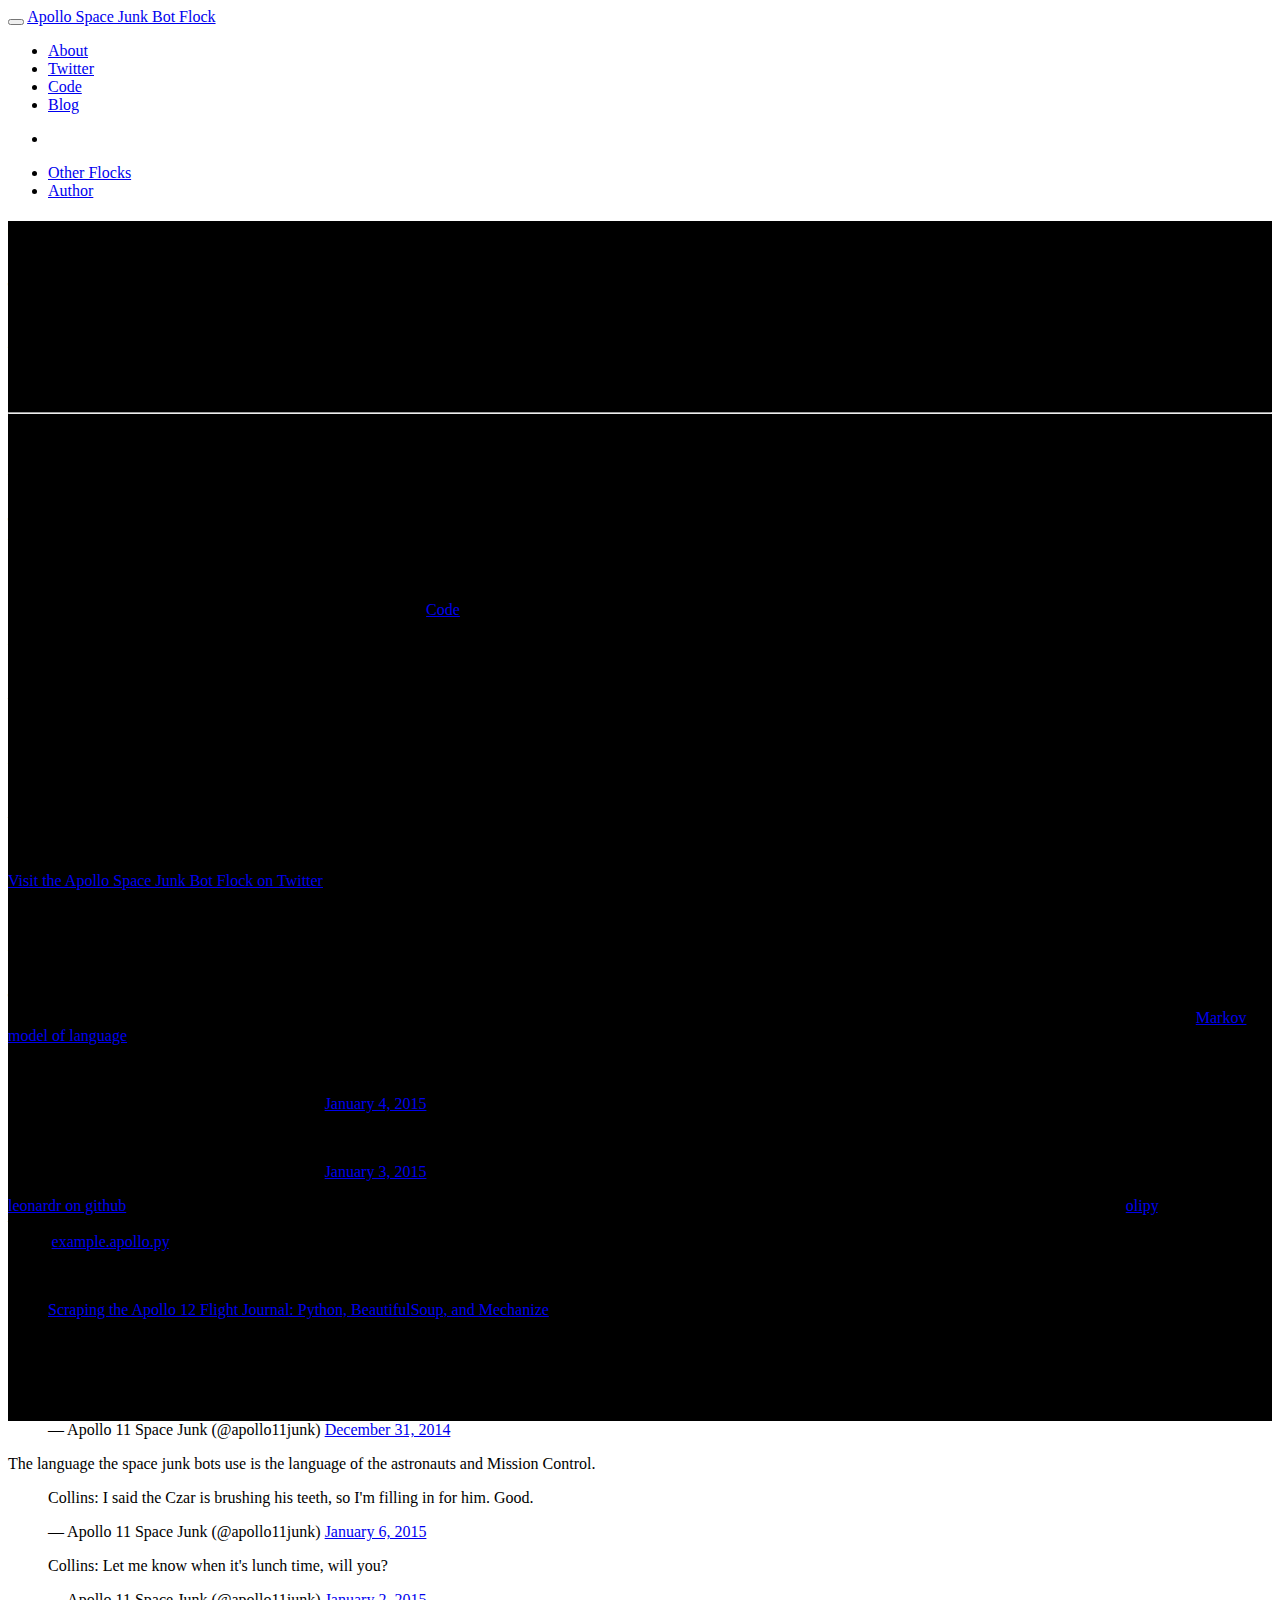
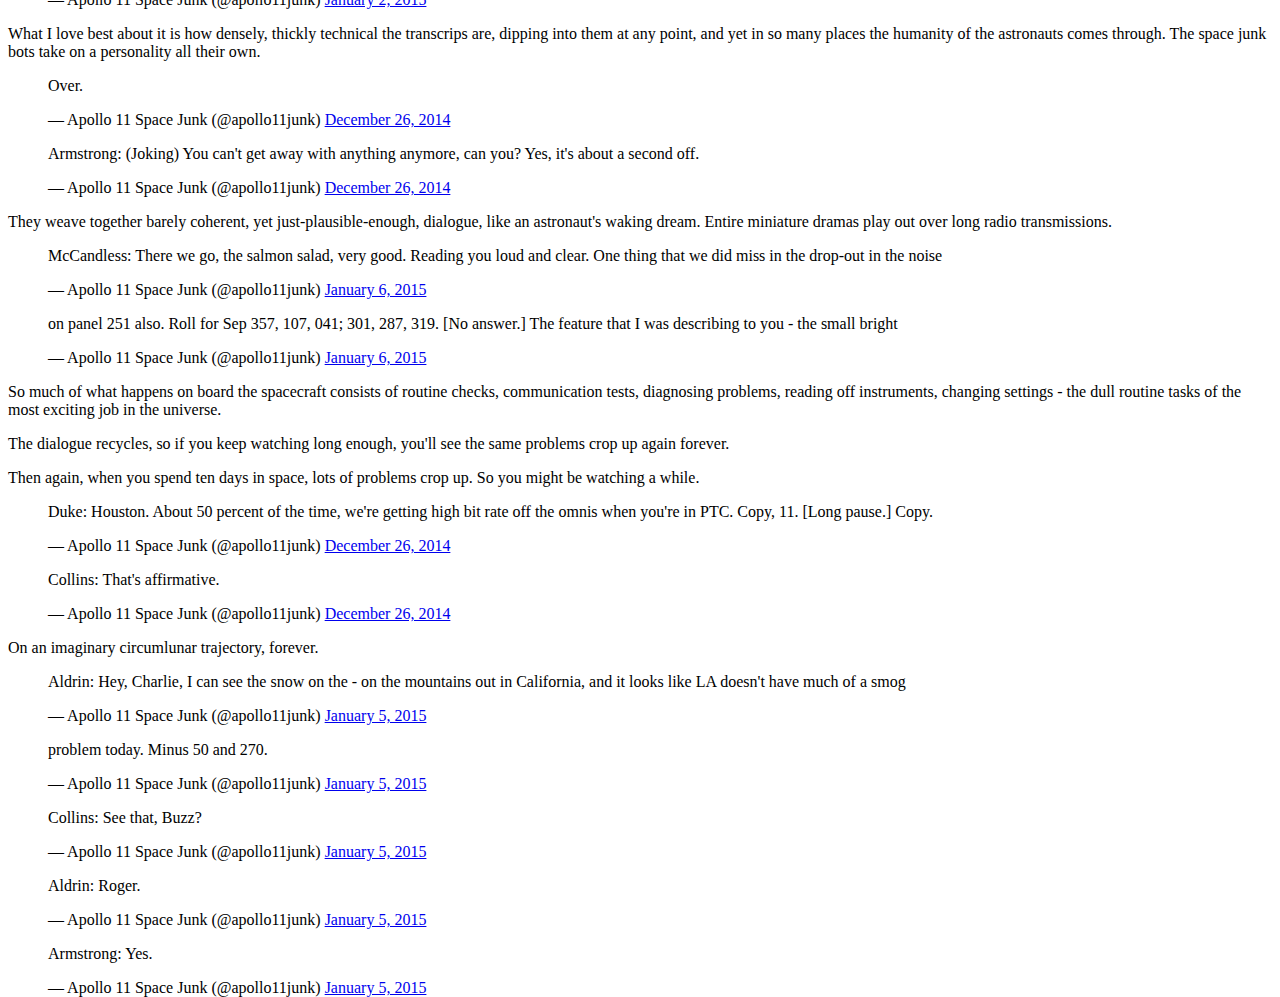
==== about.html @ 11d4df53 "first checkin of real site" ====
<!DOCTYPE html>
<html lang="en">
<head>
    <meta charset="utf-8">
    <title>This Is Watergate</title>
    <meta name="author" content="charlesreid1">



    <!-- http://t.co/dKP3o1e -->
    <meta name="HandheldFriendly" content="True">
    <meta name="MobileOptimized" content="320">
    <meta name="viewport" content="width=device-width, initial-scale=1">


      <link href="/watergate/favicon.png" rel="icon">



    <!--
    my CSS styles
    -->
    <link href="/watergate/theme/css/bootstrap.css"       rel="stylesheet" type="text/css">
    <link href="/watergate/theme/css/darkly.css"          rel="stylesheet" type="text/css"/>
    <link href="/watergate/theme/css/navbar.css"          rel="stylesheet" type="text/css"/>
    <link href="/watergate/theme/css/main.css"            rel="stylesheet" type="text/css"/>


    <link href="//maxcdn.bootstrapcdn.com/font-awesome/4.2.0/css/font-awesome.min.css" rel="stylesheet">

    <link href="//fonts.googleapis.com/css?family=PT+Serif:regular,italic,bold,bolditalic"
          rel="stylesheet" type="text/css"/>
    <link href="//fonts.googleapis.com/css?family=PT+Sans:regular,italic,bold,bolditalic"
          rel="stylesheet" type="text/css"/>
</head>

<body>

<nav class="navbar navbar-default">
    <div class="container-fluid">
        <div class="navbar-header">
            <!--
            http://www.w3schools.com/bootstrap/bootstrap_case_navigation.asp
            -->
            <button type="button" class="navbar-toggle" data-toggle="collapse" data-target="#myNavbar">
                <span class="icon-bar"></span>
                <span class="icon-bar"></span>
                <span class="icon-bar"></span> 
            </button>
            <a class="navbar-brand" href="/watergate/index.html" style="margin-right:20px;">Apollo Space Junk Bot Flock</a>
        </div>
        <div>
            <div class="collapse navbar-collapse" id="myNavbar">
                <ul class="nav navbar-nav">

                    <li>
                        <a href="/watergate/about.html">About</a>
                    </li>


                    <li>
                        <a href="/watergate/twitter.html">Twitter</a>
                    </li>


                    <li>
                        <a href="/watergate/code.html">Code</a>
                    </li>


                    <li>
                        <a href="/watergate/blog.html">Blog</a>
                    </li>




                    <li class="spacer">
                        <p>&nbsp;</p>
                    </li>

                    <li>
                        <a href="/watergate/other.html">Other Flocks</a>
                    </li>

                    <li>
                        <a href="/watergate/author.html">Author</a>
                    </li>

                </ul>
            </div>
        </div>
    </div>
</nav>


<div class="container">


<div class="container" style="background:#000; height:1200px; background-image:url(/watergate/images/watergatebkg.jpg); background-position: 0px 280px; background-repeat: no-repeat;">

    <div class="jumbotron" style="background:none;">
        <div class="row">
            <div class="col-md-12">
                <h1>This Is Watergate</h1>
                <p class="lead">The President is on the line.</p>
            </div>
        </div>
    </div>






    <div class="row">
        <div class="col-md-8 offset4" >
            <div class="well">

                <h1 class="entry-title">About</h1>
                    
                <p>&nbsp;</p>
                <hr />
                <p>&nbsp;</p>

                <h2>What is the Apollo Space Junk Bot Flock?</h2>
<p>The ASJBF is a bunch of robots tweeting fake Apollo radio dialogue.
These robots are given the entire transcripts of all radio communications
during the Apollo missions as a corpus of text, and uses that to learn
how to "speak" in the same style, generating random chatter.</p>
<p>If you are not sure what Twitter bots are, read on.</p>
<p>If you want to learn more about how the bot flock works,
see the <a href="code.html">Code</a> page.</p>
<h2>What is a Twitter Bot?</h2>
<p>A Twitter bot is a computer program that automatically generates
tweets, and interfaces with Twitter to send out those tweets.</p>
<p><br /></p>
<h2>What is a Bot Flock?</h2>
<p>A Bot Flock is a set of Twitter bots who tweet together.
All bots in the bot flock are tweeting similar things or
are interacting with one another.</p>
<p><br /></p>
<p><a href="https://twitter.com/charlesreid1/lists/space-junk-botflock" class="btn btn-primary btn-large">Visit the Apollo Space Junk Bot Flock on Twitter</a></p>
<p><br /></p>
<h2>What is special about the Apollo Space Junk bot flock?</h2>
<p>The Apollo Space Junk bots are robots that create a nd publish tweets.
But the tweets they create
are randomly generated. These bots learn how to speak by being given
a large corpus of dialogue,
and constructs new dialogue by repeating and re-using 
language at the phrase level,
instead of the letter- or word-level that is used in a lot of
random text generation algorithms (e.g., the <a href="http://www.cs.princeton.edu/courses/archive/spr05/cos126/assignments/markov.html">Markov model of language</a>).
What this allows you to do is generate phony random text 
with the same "look-and-feel" as the original.</p>
<blockquote class="twitter-tweet" lang="en"><p>McCandless: Go ahead, 11. And I&#39;d like to pass up your Delta azimuth correction at this time if you&#39;re ready to copy.</p>&mdash; Apollo 11 Space Junk (@apollo11junk) <a href="https://twitter.com/apollo11junk/status/551686395681452032">January 4, 2015</a></blockquote>

<script async src="//platform.twitter.com/widgets.js" charset="utf-8"></script>

<blockquote class="twitter-tweet" lang="en"><p>Evans: Apollo 11, Houston. Just about, though. We got about 2 minutes to LOS here, Mike. Over.</p>&mdash; Apollo 11 Space Junk (@apollo11junk) <a href="https://twitter.com/apollo11junk/status/551443999626915841">January 3, 2015</a></blockquote>

<script async src="//platform.twitter.com/widgets.js" charset="utf-8"></script>

<p><a href="http://github.com/leonardr/olipy">leonardr on github</a> has done all the hard work
of writing the algorithm to train and generate language on the phrase level, 
called Queneau assembly, in a Python library
calleld <a href="http://github.com/leonardr/olipy">olipy</a>.
He also came up with an ingenious application -
he put all of the dialogue of the Apollo 11
flight and ground radio transmissions into
JSON format, easily parsed by olipy, and packaged
it all up as an elegant 10-line script, 
<a href="https://github.com/leonardr/olipy/blob/master/example.apollo.py">example.apollo.py</a>.</p>
<p>I've taken his lead and done the same to the Apollo 12 flight logs, as described in this blog post:</p>
<ul>
<li><a href="http://charlesreid1.github.io/blog/2015/01/05/python-scraping-the-apollo-12-flight-journal/">Scraping the Apollo 12 Flight Journal: Python, BeautifulSoup, and Mechanize</a></li>
</ul>
<p>Because the space junk buts take unaltered sentences straight from the original dialogue,
creating anew by mashing them together in new combinations, 
it presents a very interesting way to experience the history in those logs 
and peek into them in random and often fascinating flashes that 
might otherwise not see the light of day. </p>
<blockquote class="twitter-tweet" lang="en"><p>Boston out hit Baltimore to score 6 runs to the Orioles&#39; 2; and Chicago beat Kansas City 6 to 1. Loud and clear. It looks okay to us.</p>&mdash; Apollo 11 Space Junk (@apollo11junk) <a href="https://twitter.com/apollo11junk/status/550302963311181825">December 31, 2014</a></blockquote>

<script async src="//platform.twitter.com/widgets.js" charset="utf-8"></script>

<p>The language the space junk bots use is the language of the astronauts and Mission Control.</p>
<blockquote class="twitter-tweet" lang="en"><p>Collins: I said the Czar is brushing his teeth, so I&#39;m filling in for him. Good.</p>&mdash; Apollo 11 Space Junk (@apollo11junk) <a href="https://twitter.com/apollo11junk/status/552305959511789569">January 6, 2015</a></blockquote>

<script async src="//platform.twitter.com/widgets.js" charset="utf-8"></script>

<blockquote class="twitter-tweet" lang="en"><p>Collins: Let me know when it&#39;s lunch time, will you?</p>&mdash; Apollo 11 Space Junk (@apollo11junk) <a href="https://twitter.com/apollo11junk/status/550850060582281217">January 2, 2015</a></blockquote>

<script async src="//platform.twitter.com/widgets.js" charset="utf-8"></script>

<p>What I love best about it is how densely, thickly technical
the transcrips are, dipping into them at any point,
and yet in so many places the humanity of the astronauts
comes through. The space junk bots take on a personality 
all their own.</p>
<blockquote class="twitter-tweet" lang="en"><p>Over.</p>&mdash; Apollo 11 Space Junk (@apollo11junk) <a href="https://twitter.com/apollo11junk/status/548438294191554560">December 26, 2014</a></blockquote>

<script async src="//platform.twitter.com/widgets.js" charset="utf-8"></script>

<blockquote class="twitter-tweet" lang="en"><p>Armstrong: (Joking) You can&#39;t get away with anything anymore, can you? Yes, it&#39;s about a second off.</p>&mdash; Apollo 11 Space Junk (@apollo11junk) <a href="https://twitter.com/apollo11junk/status/548438652507152384">December 26, 2014</a></blockquote>

<script async src="//platform.twitter.com/widgets.js" charset="utf-8"></script>

<p>They weave together barely coherent, yet just-plausible-enough, dialogue,
like an astronaut's waking dream. Entire miniature 
dramas play out over long radio transmissions. </p>
<blockquote class="twitter-tweet" lang="en"><p>McCandless: There we go, the salmon salad, very good. Reading you loud and clear. One thing that we did miss in the drop-out in the noise</p>&mdash; Apollo 11 Space Junk (@apollo11junk) <a href="https://twitter.com/apollo11junk/status/552305204193161216">January 6, 2015</a></blockquote>

<script async src="//platform.twitter.com/widgets.js" charset="utf-8"></script>

<blockquote class="twitter-tweet" lang="en"><p>on panel 251 also. Roll for Sep 357, 107, 041; 301, 287, 319. [No answer.] The feature that I was describing to you - the small bright</p>&mdash; Apollo 11 Space Junk (@apollo11junk) <a href="https://twitter.com/apollo11junk/status/552305205946368001">January 6, 2015</a></blockquote>

<script async src="//platform.twitter.com/widgets.js" charset="utf-8"></script>

<p>So much of what happens on board the spacecraft consists of routine checks, 
communication tests, diagnosing problems, reading off instruments, changing settings -
the dull routine tasks of the most exciting job in the universe.</p>
<p>The dialogue recycles, so if you keep watching long enough, you'll see the same problems crop up again forever. </p>
<p>Then again, when you spend ten days in space, lots of problems crop up. So you might be watching a while.</p>
<blockquote class="twitter-tweet" lang="en"><p>Duke: Houston. About 50 percent of the time, we&#39;re getting high bit rate off the omnis when you&#39;re in PTC. Copy, 11. [Long pause.] Copy.</p>&mdash; Apollo 11 Space Junk (@apollo11junk) <a href="https://twitter.com/apollo11junk/status/548621624699011073">December 26, 2014</a></blockquote>

<script async src="//platform.twitter.com/widgets.js" charset="utf-8"></script>

<blockquote class="twitter-tweet" lang="en"><p>Collins: That&#39;s affirmative.</p>&mdash; Apollo 11 Space Junk (@apollo11junk) <a href="https://twitter.com/apollo11junk/status/548621859910975488">December 26, 2014</a></blockquote>

<script async src="//platform.twitter.com/widgets.js" charset="utf-8"></script>

<p>On an imaginary circumlunar trajectory, forever.</p>
<blockquote class="twitter-tweet" lang="en"><p>Aldrin: Hey, Charlie, I can see the snow on the - on the mountains out in California, and it looks like LA doesn&#39;t have much of a smog</p>&mdash; Apollo 11 Space Junk (@apollo11junk) <a href="https://twitter.com/apollo11junk/status/552163502605864960">January 5, 2015</a></blockquote>

<script async src="//platform.twitter.com/widgets.js" charset="utf-8"></script>

<blockquote class="twitter-tweet" lang="en"><p>problem today. Minus 50 and 270.</p>&mdash; Apollo 11 Space Junk (@apollo11junk) <a href="https://twitter.com/apollo11junk/status/552163503029501953">January 5, 2015</a></blockquote>

<script async src="//platform.twitter.com/widgets.js" charset="utf-8"></script>

<blockquote class="twitter-tweet" lang="en"><p>Collins: See that, Buzz?</p>&mdash; Apollo 11 Space Junk (@apollo11junk) <a href="https://twitter.com/apollo11junk/status/552163884207861761">January 5, 2015</a></blockquote>

<script async src="//platform.twitter.com/widgets.js" charset="utf-8"></script>

<blockquote class="twitter-tweet" lang="en"><p>Aldrin: Roger.</p>&mdash; Apollo 11 Space Junk (@apollo11junk) <a href="https://twitter.com/apollo11junk/status/552163999903514626">January 5, 2015</a></blockquote>

<script async src="//platform.twitter.com/widgets.js" charset="utf-8"></script>

<blockquote class="twitter-tweet" lang="en"><p>Armstrong: Yes.</p>&mdash; Apollo 11 Space Junk (@apollo11junk) <a href="https://twitter.com/apollo11junk/status/552164326107148288">January 5, 2015</a></blockquote>

<script async src="//platform.twitter.com/widgets.js" charset="utf-8"></script>
            </div>
        </div>
    </div>



</div><!--jumbotron container-->

</div><!--container-->

<script src="/watergate/theme/js/jquery.min.js"></script>
<script src="/watergate/theme/js/bootstrap.min.js"></script>

</body>
</html>
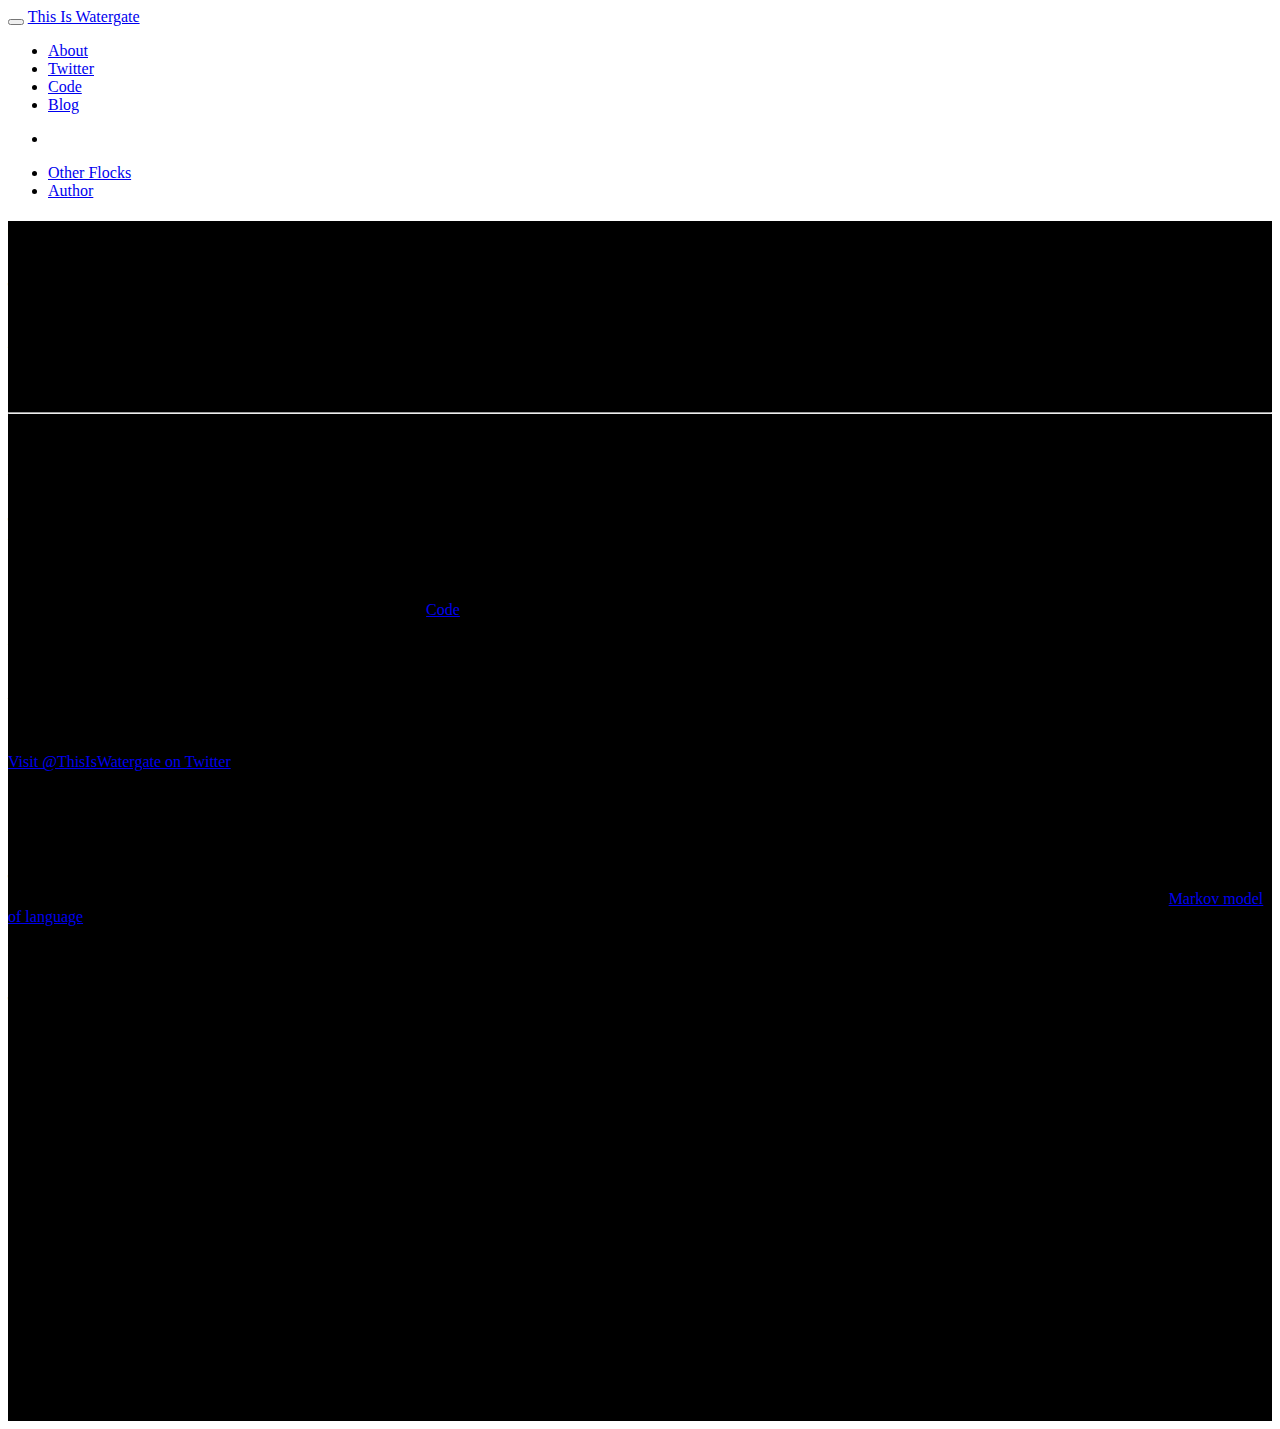
==== commit f1c6e6ef: "multiple fixes. updating pages." ====
--- a/about.html
+++ b/about.html
@@ -47,7 +47,7 @@
                 <span class="icon-bar"></span>
                 <span class="icon-bar"></span> 
             </button>
-            <a class="navbar-brand" href="/watergate/index.html" style="margin-right:20px;">Apollo Space Junk Bot Flock</a>
+            <a class="navbar-brand" href="/watergate/index.html" style="margin-right:20px;">This Is Watergate</a>
         </div>
         <div>
             <div class="collapse navbar-collapse" id="myNavbar">
@@ -123,11 +123,10 @@
                 <hr />
                 <p>&nbsp;</p>
 
-                <h2>What is the Apollo Space Junk Bot Flock?</h2>
-<p>The ASJBF is a bunch of robots tweeting fake Apollo radio dialogue.
-These robots are given the entire transcripts of all radio communications
-during the Apollo missions as a corpus of text, and uses that to learn
-how to "speak" in the same style, generating random chatter.</p>
+                <h2>What is the Watergate Twitter Bot?</h2>
+<p>The Watergate Twiter Bot (called This Is Watergate) is a robot tweeting fake White House tapes transcripts.
+The robot is given a large sample of White House tape transcripts as a corpus of text,
+and uses that to learn how to "speak" in the same style, generating random chatter.</p>
 <p>If you are not sure what Twitter bots are, read on.</p>
 <p>If you want to learn more about how the bot flock works,
 see the <a href="code.html">Code</a> page.</p>
@@ -135,17 +134,12 @@
 <p>A Twitter bot is a computer program that automatically generates
 tweets, and interfaces with Twitter to send out those tweets.</p>
 <p><br /></p>
-<h2>What is a Bot Flock?</h2>
-<p>A Bot Flock is a set of Twitter bots who tweet together.
-All bots in the bot flock are tweeting similar things or
-are interacting with one another.</p>
+<p><a href="https://twitter.com/charlesreid1/thisiswatergate" class="btn btn-primary btn-large">Visit @ThisIsWatergate on Twitter</a></p>
 <p><br /></p>
-<p><a href="https://twitter.com/charlesreid1/lists/space-junk-botflock" class="btn btn-primary btn-large">Visit the Apollo Space Junk Bot Flock on Twitter</a></p>
-<p><br /></p>
-<h2>What is special about the Apollo Space Junk bot flock?</h2>
-<p>The Apollo Space Junk bots are robots that create a nd publish tweets.
-But the tweets they create
-are randomly generated. These bots learn how to speak by being given
+<h2>What is special about This Is Watergate?</h2>
+<p>The Watergate Tiwtter bot is a robot that creates and publishes tweets.
+But the tweets it creates
+are randomly generated. It learns how to speak by being given
 a large corpus of dialogue,
 and constructs new dialogue by repeating and re-using 
 language at the phrase level,
@@ -153,103 +147,13 @@
 random text generation algorithms (e.g., the <a href="http://www.cs.princeton.edu/courses/archive/spr05/cos126/assignments/markov.html">Markov model of language</a>).
 What this allows you to do is generate phony random text 
 with the same "look-and-feel" as the original.</p>
-<blockquote class="twitter-tweet" lang="en"><p>McCandless: Go ahead, 11. And I&#39;d like to pass up your Delta azimuth correction at this time if you&#39;re ready to copy.</p>&mdash; Apollo 11 Space Junk (@apollo11junk) <a href="https://twitter.com/apollo11junk/status/551686395681452032">January 4, 2015</a></blockquote>
-
-<script async src="//platform.twitter.com/widgets.js" charset="utf-8"></script>
-
-<blockquote class="twitter-tweet" lang="en"><p>Evans: Apollo 11, Houston. Just about, though. We got about 2 minutes to LOS here, Mike. Over.</p>&mdash; Apollo 11 Space Junk (@apollo11junk) <a href="https://twitter.com/apollo11junk/status/551443999626915841">January 3, 2015</a></blockquote>
-
-<script async src="//platform.twitter.com/widgets.js" charset="utf-8"></script>
-
-<p><a href="http://github.com/leonardr/olipy">leonardr on github</a> has done all the hard work
-of writing the algorithm to train and generate language on the phrase level, 
-called Queneau assembly, in a Python library
-calleld <a href="http://github.com/leonardr/olipy">olipy</a>.
-He also came up with an ingenious application -
-he put all of the dialogue of the Apollo 11
-flight and ground radio transmissions into
-JSON format, easily parsed by olipy, and packaged
-it all up as an elegant 10-line script, 
-<a href="https://github.com/leonardr/olipy/blob/master/example.apollo.py">example.apollo.py</a>.</p>
-<p>I've taken his lead and done the same to the Apollo 12 flight logs, as described in this blog post:</p>
-<ul>
-<li><a href="http://charlesreid1.github.io/blog/2015/01/05/python-scraping-the-apollo-12-flight-journal/">Scraping the Apollo 12 Flight Journal: Python, BeautifulSoup, and Mechanize</a></li>
-</ul>
-<p>Because the space junk buts take unaltered sentences straight from the original dialogue,
+<p>Because the Watergate bot takes unaltered sentences straight from the original dialogue,
 creating anew by mashing them together in new combinations, 
-it presents a very interesting way to experience the history in those logs 
+it presents a very interesting way to experience the history in those White House tape transcripts,
 and peek into them in random and often fascinating flashes that 
 might otherwise not see the light of day. </p>
-<blockquote class="twitter-tweet" lang="en"><p>Boston out hit Baltimore to score 6 runs to the Orioles&#39; 2; and Chicago beat Kansas City 6 to 1. Loud and clear. It looks okay to us.</p>&mdash; Apollo 11 Space Junk (@apollo11junk) <a href="https://twitter.com/apollo11junk/status/550302963311181825">December 31, 2014</a></blockquote>
-
-<script async src="//platform.twitter.com/widgets.js" charset="utf-8"></script>
-
-<p>The language the space junk bots use is the language of the astronauts and Mission Control.</p>
-<blockquote class="twitter-tweet" lang="en"><p>Collins: I said the Czar is brushing his teeth, so I&#39;m filling in for him. Good.</p>&mdash; Apollo 11 Space Junk (@apollo11junk) <a href="https://twitter.com/apollo11junk/status/552305959511789569">January 6, 2015</a></blockquote>
-
-<script async src="//platform.twitter.com/widgets.js" charset="utf-8"></script>
-
-<blockquote class="twitter-tweet" lang="en"><p>Collins: Let me know when it&#39;s lunch time, will you?</p>&mdash; Apollo 11 Space Junk (@apollo11junk) <a href="https://twitter.com/apollo11junk/status/550850060582281217">January 2, 2015</a></blockquote>
-
-<script async src="//platform.twitter.com/widgets.js" charset="utf-8"></script>
-
-<p>What I love best about it is how densely, thickly technical
-the transcrips are, dipping into them at any point,
-and yet in so many places the humanity of the astronauts
-comes through. The space junk bots take on a personality 
-all their own.</p>
-<blockquote class="twitter-tweet" lang="en"><p>Over.</p>&mdash; Apollo 11 Space Junk (@apollo11junk) <a href="https://twitter.com/apollo11junk/status/548438294191554560">December 26, 2014</a></blockquote>
-
-<script async src="//platform.twitter.com/widgets.js" charset="utf-8"></script>
-
-<blockquote class="twitter-tweet" lang="en"><p>Armstrong: (Joking) You can&#39;t get away with anything anymore, can you? Yes, it&#39;s about a second off.</p>&mdash; Apollo 11 Space Junk (@apollo11junk) <a href="https://twitter.com/apollo11junk/status/548438652507152384">December 26, 2014</a></blockquote>
-
-<script async src="//platform.twitter.com/widgets.js" charset="utf-8"></script>
-
-<p>They weave together barely coherent, yet just-plausible-enough, dialogue,
-like an astronaut's waking dream. Entire miniature 
-dramas play out over long radio transmissions. </p>
-<blockquote class="twitter-tweet" lang="en"><p>McCandless: There we go, the salmon salad, very good. Reading you loud and clear. One thing that we did miss in the drop-out in the noise</p>&mdash; Apollo 11 Space Junk (@apollo11junk) <a href="https://twitter.com/apollo11junk/status/552305204193161216">January 6, 2015</a></blockquote>
-
-<script async src="//platform.twitter.com/widgets.js" charset="utf-8"></script>
-
-<blockquote class="twitter-tweet" lang="en"><p>on panel 251 also. Roll for Sep 357, 107, 041; 301, 287, 319. [No answer.] The feature that I was describing to you - the small bright</p>&mdash; Apollo 11 Space Junk (@apollo11junk) <a href="https://twitter.com/apollo11junk/status/552305205946368001">January 6, 2015</a></blockquote>
-
-<script async src="//platform.twitter.com/widgets.js" charset="utf-8"></script>
-
-<p>So much of what happens on board the spacecraft consists of routine checks, 
-communication tests, diagnosing problems, reading off instruments, changing settings -
-the dull routine tasks of the most exciting job in the universe.</p>
-<p>The dialogue recycles, so if you keep watching long enough, you'll see the same problems crop up again forever. </p>
-<p>Then again, when you spend ten days in space, lots of problems crop up. So you might be watching a while.</p>
-<blockquote class="twitter-tweet" lang="en"><p>Duke: Houston. About 50 percent of the time, we&#39;re getting high bit rate off the omnis when you&#39;re in PTC. Copy, 11. [Long pause.] Copy.</p>&mdash; Apollo 11 Space Junk (@apollo11junk) <a href="https://twitter.com/apollo11junk/status/548621624699011073">December 26, 2014</a></blockquote>
-
-<script async src="//platform.twitter.com/widgets.js" charset="utf-8"></script>
-
-<blockquote class="twitter-tweet" lang="en"><p>Collins: That&#39;s affirmative.</p>&mdash; Apollo 11 Space Junk (@apollo11junk) <a href="https://twitter.com/apollo11junk/status/548621859910975488">December 26, 2014</a></blockquote>
-
-<script async src="//platform.twitter.com/widgets.js" charset="utf-8"></script>
-
-<p>On an imaginary circumlunar trajectory, forever.</p>
-<blockquote class="twitter-tweet" lang="en"><p>Aldrin: Hey, Charlie, I can see the snow on the - on the mountains out in California, and it looks like LA doesn&#39;t have much of a smog</p>&mdash; Apollo 11 Space Junk (@apollo11junk) <a href="https://twitter.com/apollo11junk/status/552163502605864960">January 5, 2015</a></blockquote>
-
-<script async src="//platform.twitter.com/widgets.js" charset="utf-8"></script>
-
-<blockquote class="twitter-tweet" lang="en"><p>problem today. Minus 50 and 270.</p>&mdash; Apollo 11 Space Junk (@apollo11junk) <a href="https://twitter.com/apollo11junk/status/552163503029501953">January 5, 2015</a></blockquote>
-
-<script async src="//platform.twitter.com/widgets.js" charset="utf-8"></script>
-
-<blockquote class="twitter-tweet" lang="en"><p>Collins: See that, Buzz?</p>&mdash; Apollo 11 Space Junk (@apollo11junk) <a href="https://twitter.com/apollo11junk/status/552163884207861761">January 5, 2015</a></blockquote>
-
-<script async src="//platform.twitter.com/widgets.js" charset="utf-8"></script>
-
-<blockquote class="twitter-tweet" lang="en"><p>Aldrin: Roger.</p>&mdash; Apollo 11 Space Junk (@apollo11junk) <a href="https://twitter.com/apollo11junk/status/552163999903514626">January 5, 2015</a></blockquote>
-
-<script async src="//platform.twitter.com/widgets.js" charset="utf-8"></script>
-
-<blockquote class="twitter-tweet" lang="en"><p>Armstrong: Yes.</p>&mdash; Apollo 11 Space Junk (@apollo11junk) <a href="https://twitter.com/apollo11junk/status/552164326107148288">January 5, 2015</a></blockquote>
-
-<script async src="//platform.twitter.com/widgets.js" charset="utf-8"></script>
+<p>The language the Watergate bot uses is the language of the President 
+and the cronies he had surrounding him. </p>
             </div>
         </div>
     </div>
